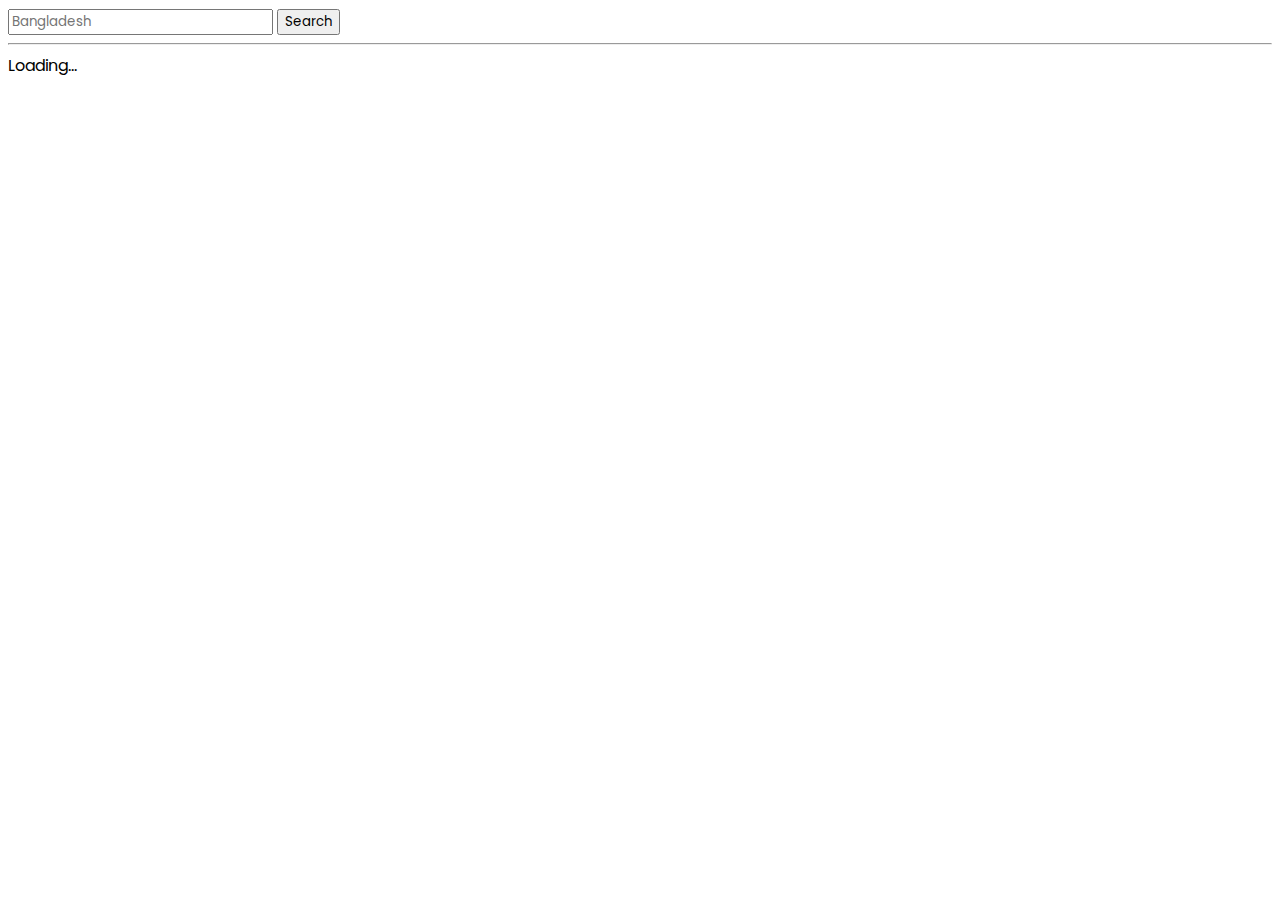
==== country-api/index.html @ d2d7cc64 "asdf" ====
<!DOCTYPE html>
<html lang="en">
  <head>
    <meta charset="UTF-8" />
    <meta http-equiv="X-UA-Compatible" content="IE=edge" />
    <meta name="viewport" content="width=device-width, initial-scale=1.0" />
    <title>Country Details</title>
    <!-- Bootstrap -->
    <link
      href="https://cdn.jsdelivr.net/npm/bootstrap@5.1.0/dist/css/bootstrap.min.css"
      rel="stylesheet"
      integrity="sha384-KyZXEAg3QhqLMpG8r+8fhAXLRk2vvoC2f3B09zVXn8CA5QIVfZOJ3BCsw2P0p/We"
      crossorigin="anonymous"
    />

    <style>
      /* Fonts */
      @import url("https://fonts.googleapis.com/css2?family=Poppins:wght@300;400&display=swap");
      * {
        font-family: "Poppins", sans-serif;
      }
    </style>
  </head>
  <body>
    <section class="container my-2">
      <!-- Input Box -->
      <div class="d-flex">
        <input
          type="text"
          class="form-control me-2"
          placeholder="Bangladesh"
          id="searchInput"
        />
        <button class="btn btn-dark" id="search-btn">Search</button>
      </div>
    </section>
    <section class="container">
      <!-- Country Details -->
      <div class="row" id="country-details"></div>
      <hr />
    </section>
    <section class="container mt-2">
      <div id="error"></div>
      <!-- Countries -->
      <!-- Spinner -->
      <div class="text-center">
        <div id="spinner" class="spinner-border d-none" role="status">
          <span class="visually-hidden">Loading...</span>
        </div>
      </div>
      <div id="country-container" class="row">
        <!-- Reapeating -->
        <!-- <div class="col-md-3 col-12">
        
          <div class="rounded overflow-hidden border p-2">
            <img
              src="https://restcountries.eu/data/umi.svg"
              class="w-100"
              alt=""
            />
          </div>
          
          <div
            class="
              py-2
              d-flex
              justify-content-between
              align-items-center
              d-md-block
              text-md-center
            "
          >
            <h1>Bangladesh</h1>
            <button class="btn btn-dark">Learn More</button>
          </div>
        </div> -->
        <!-- Repeating -->
      </div>
    </section>
    <script src="main.js"></script>
  </body>
</html>
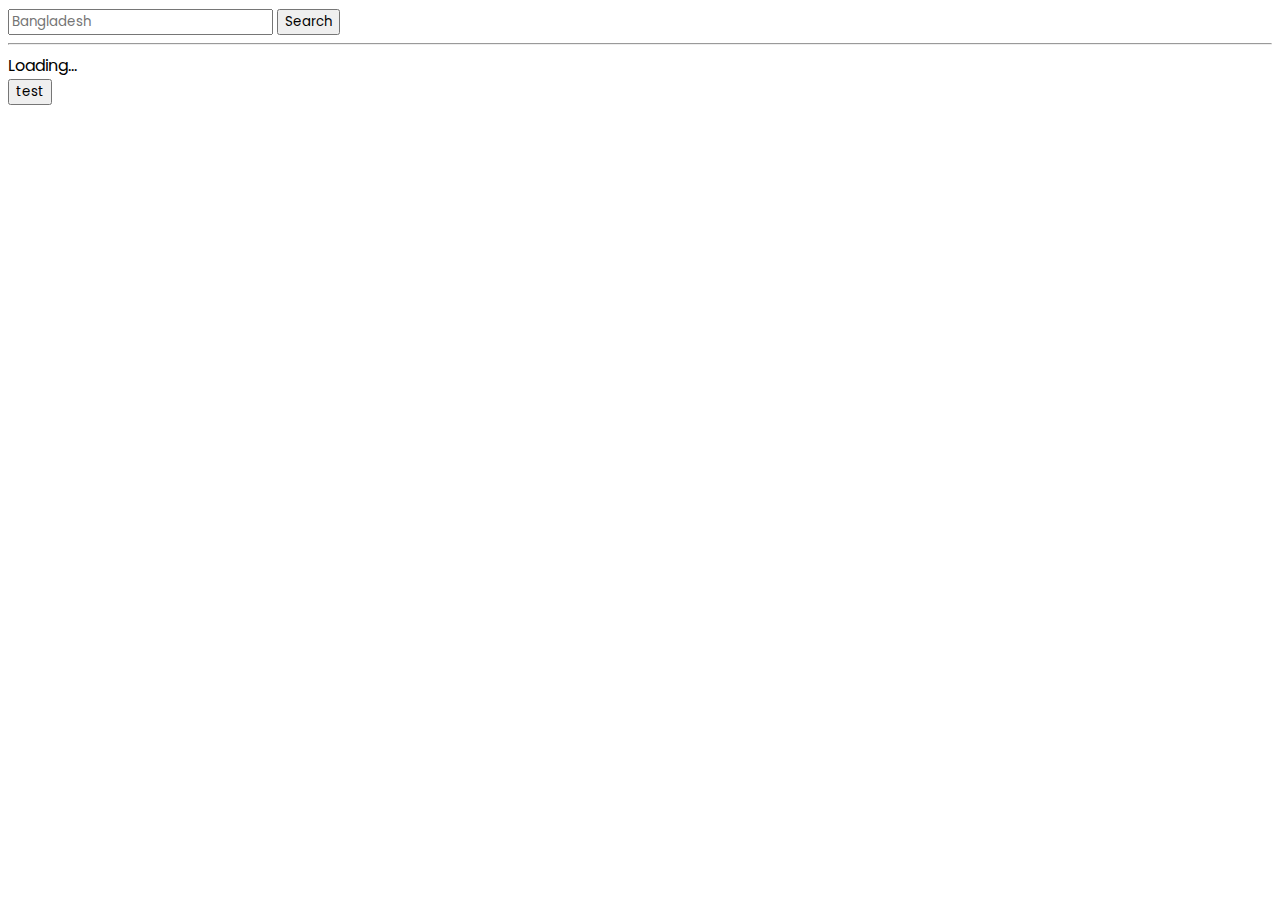
==== commit e0e1cbd4: "remove salary app" ====
--- a/country-api/index.html
+++ b/country-api/index.html
@@ -77,6 +77,9 @@
         <!-- Repeating -->
       </div>
     </section>
+
+
+    <button id="add-btn">test</button>
     <script src="main.js"></script>
   </body>
 </html>
